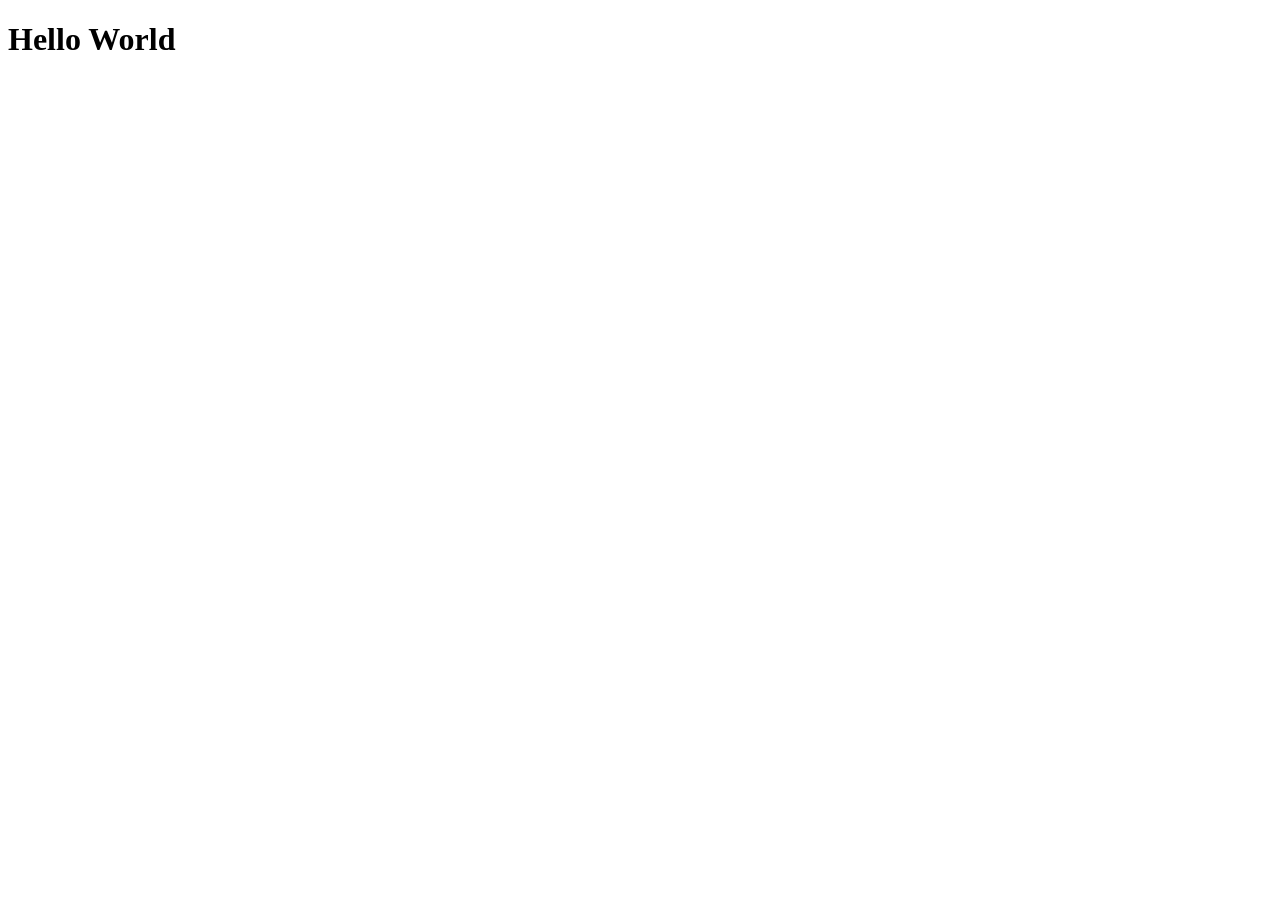
==== src/main/resources/static/index.html @ 254b5d9e "index.html and style.css are integrated" ====
<!DOCTYPE html>
<html lang="en">
<head>
    <meta charset="UTF-8">
    <meta name="viewport" content="width=device-width, initial-scale=1.0">
    <title>Spring Boot</title>
    <link rel="stylesheet" href="/css/styles.css"
</head>
<body>
    <h1>Hello World</h1>
</body>
</html>
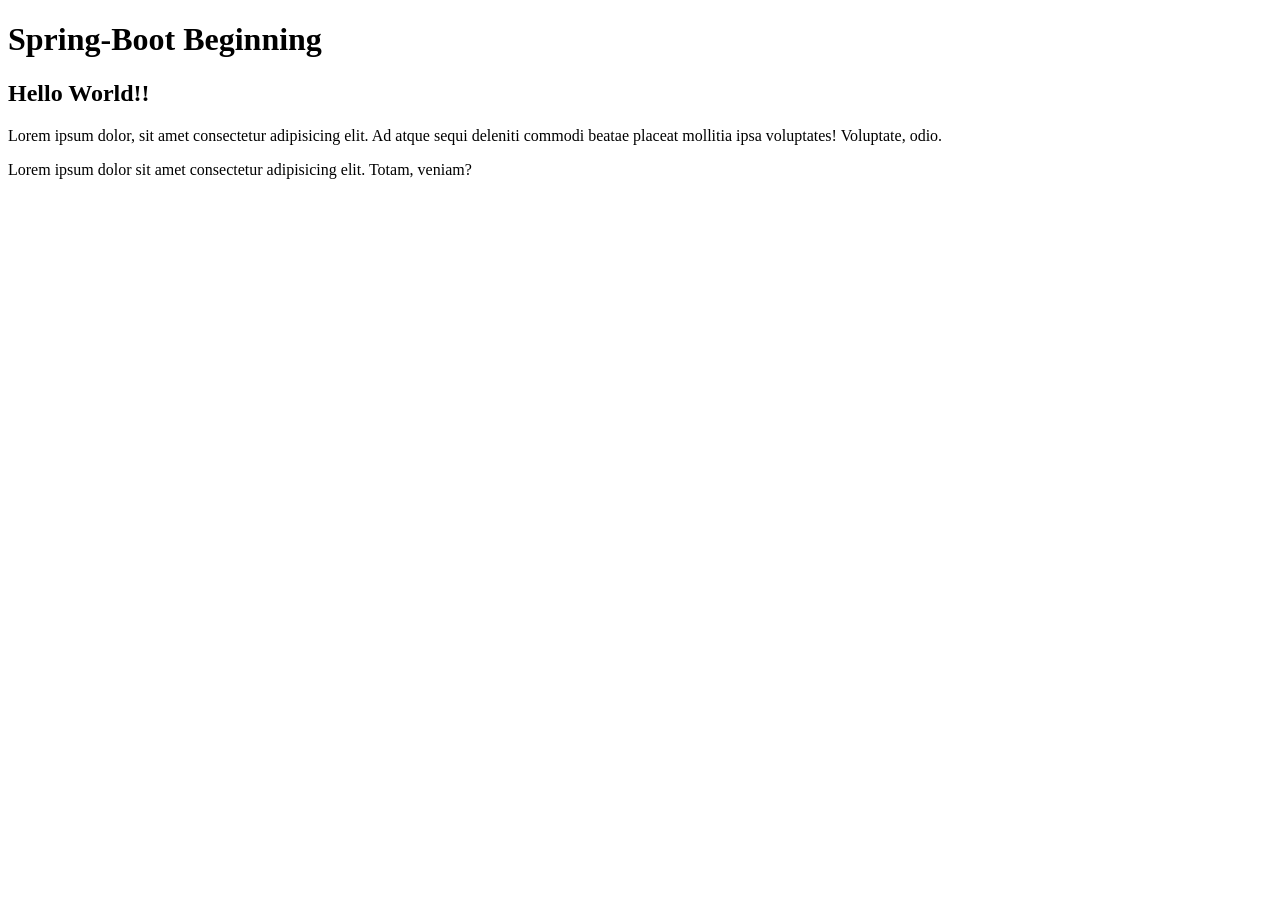
==== commit 5f0de2c5: "index.html and style.css integrated commit" ====
--- a/src/main/resources/static/index.html
+++ b/src/main/resources/static/index.html
@@ -4,9 +4,13 @@
     <meta charset="UTF-8">
     <meta name="viewport" content="width=device-width, initial-scale=1.0">
     <title>Spring Boot</title>
-    <link rel="stylesheet" href="/css/styles.css"
+    <link rel="stylesheet" href="/css/styles.css">
 </head>
 <body>
-    <h1>Hello World</h1>
+    <h1>Spring-Boot Beginning</h1>
+    <h2>Hello World!!</h2>
+    <p id ="para-id">Lorem ipsum dolor, sit amet consectetur adipisicing elit. Ad atque sequi deleniti commodi beatae placeat mollitia ipsa voluptates! Voluptate, odio.</p>
+    <p class ="next-para">Lorem ipsum dolor sit amet consectetur adipisicing elit. Totam, veniam?</p>
+    
 </body>
 </html>
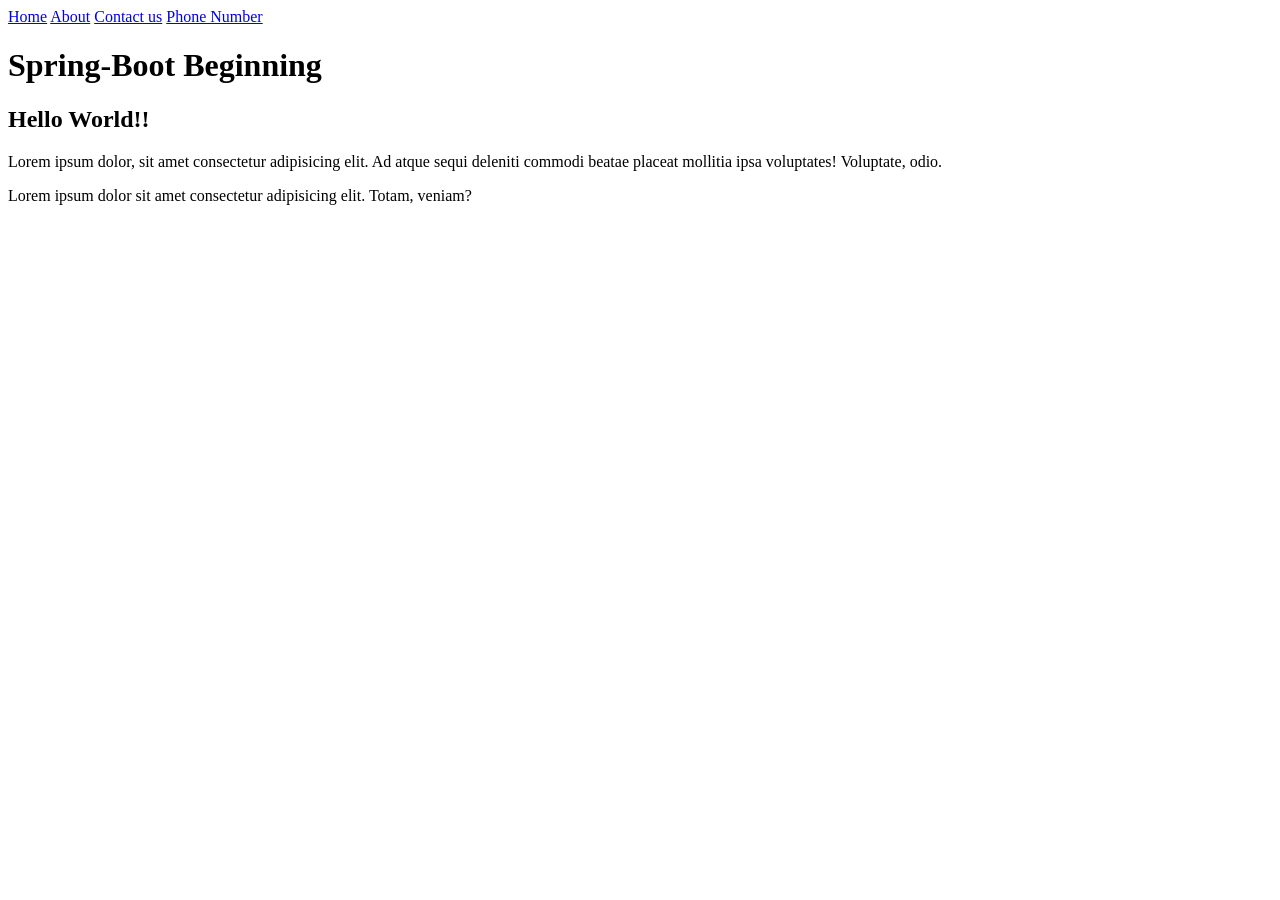
==== commit 6374b4ce: "basic html and css stylings" ====
--- a/src/main/resources/static/index.html
+++ b/src/main/resources/static/index.html
@@ -7,6 +7,13 @@
     <link rel="stylesheet" href="/css/styles.css">
 </head>
 <body>
+    <div class ="TOPTIER">
+    <a href ="URL">Home</a>
+    <a href ="URL">About</a>
+    <a href ="URL">Contact us</a>
+    <a href ="URL">Phone Number</a>
+</div>
+
     <h1>Spring-Boot Beginning</h1>
     <h2>Hello World!!</h2>
     <p id ="para-id">Lorem ipsum dolor, sit amet consectetur adipisicing elit. Ad atque sequi deleniti commodi beatae placeat mollitia ipsa voluptates! Voluptate, odio.</p>
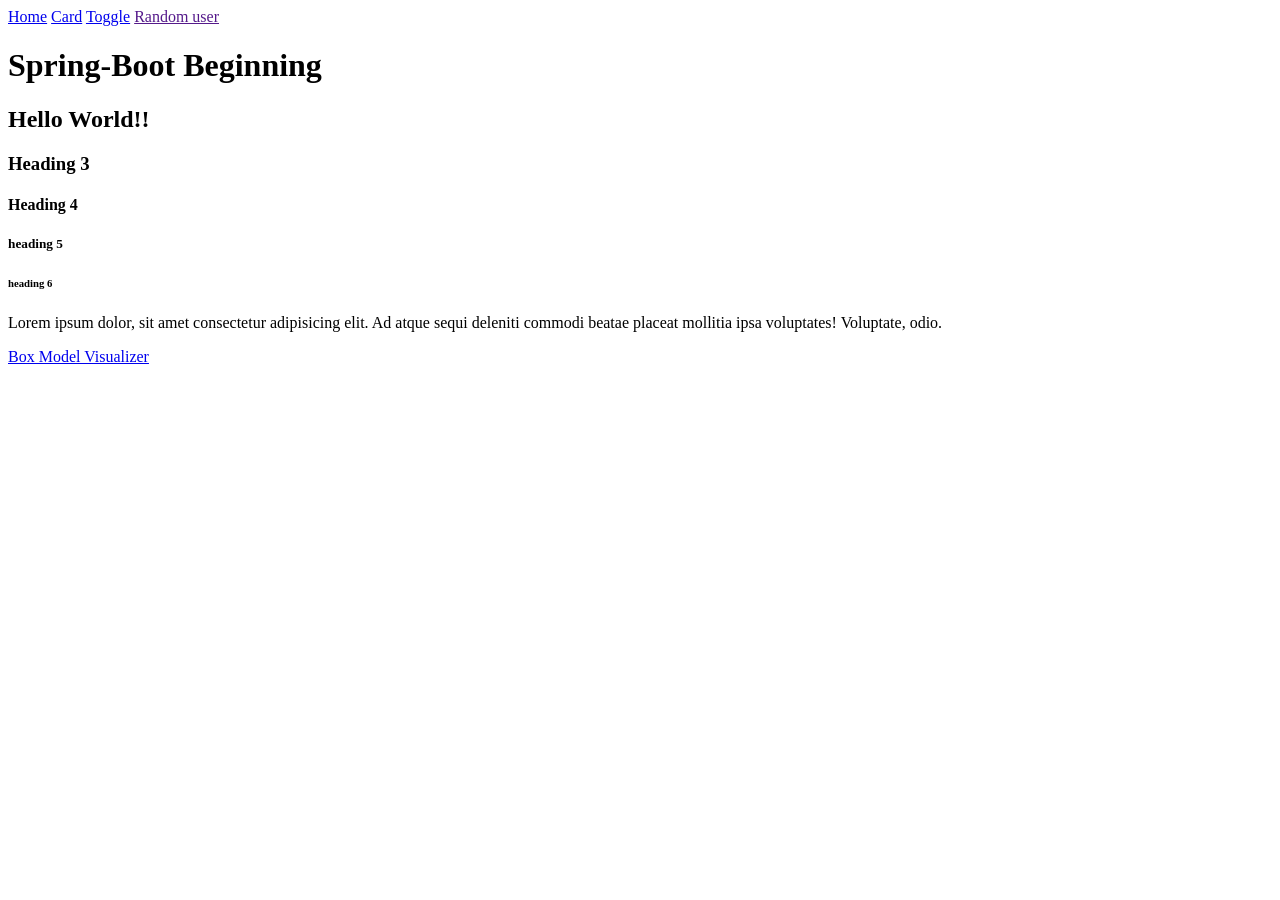
==== commit 35cc7d71: "card and toggle are created" ====
--- a/src/main/resources/static/index.html
+++ b/src/main/resources/static/index.html
@@ -7,17 +7,21 @@
     <link rel="stylesheet" href="/css/styles.css">
 </head>
 <body>
-    <div class ="TOPTIER">
-    <a href ="URL">Home</a>
-    <a href ="URL">About</a>
-    <a href ="URL">Contact us</a>
-    <a href ="URL">Phone Number</a>
-</div>
-
+    <div class="navbar">
+    <a href ="/">Home</a>
+    <a href ="/pages/card.html">Card</a>
+    <a href ="/pages/toggle.html">Toggle</a>
+    <a href ="">Random user</a>
+    </div>
     <h1>Spring-Boot Beginning</h1>
-    <h2>Hello World!!</h2>
+    <h2 id="para-id">Hello World!!</h2>
+    <h3 class="next-para">Heading 3</h3>
+    <h4 class="next-para">Heading 4</h4>
+    <h5 class="next-para">heading 5</h5>
+    <h6 id="para-id">heading 6</h6>
     <p id ="para-id">Lorem ipsum dolor, sit amet consectetur adipisicing elit. Ad atque sequi deleniti commodi beatae placeat mollitia ipsa voluptates! Voluptate, odio.</p>
-    <p class ="next-para">Lorem ipsum dolor sit amet consectetur adipisicing elit. Totam, veniam?</p>
-    
+    <!--<p class ="next-para">Lorem ipsum dolor sit amet consectetur adipisicing elit. Totam, veniam?</p>-->
+    <a href = https://box-model-visualizer.netlify.app/model/>Box Model Visualizer</a>
+    <script src="/js/site.js"></script>
 </body>
 </html>
